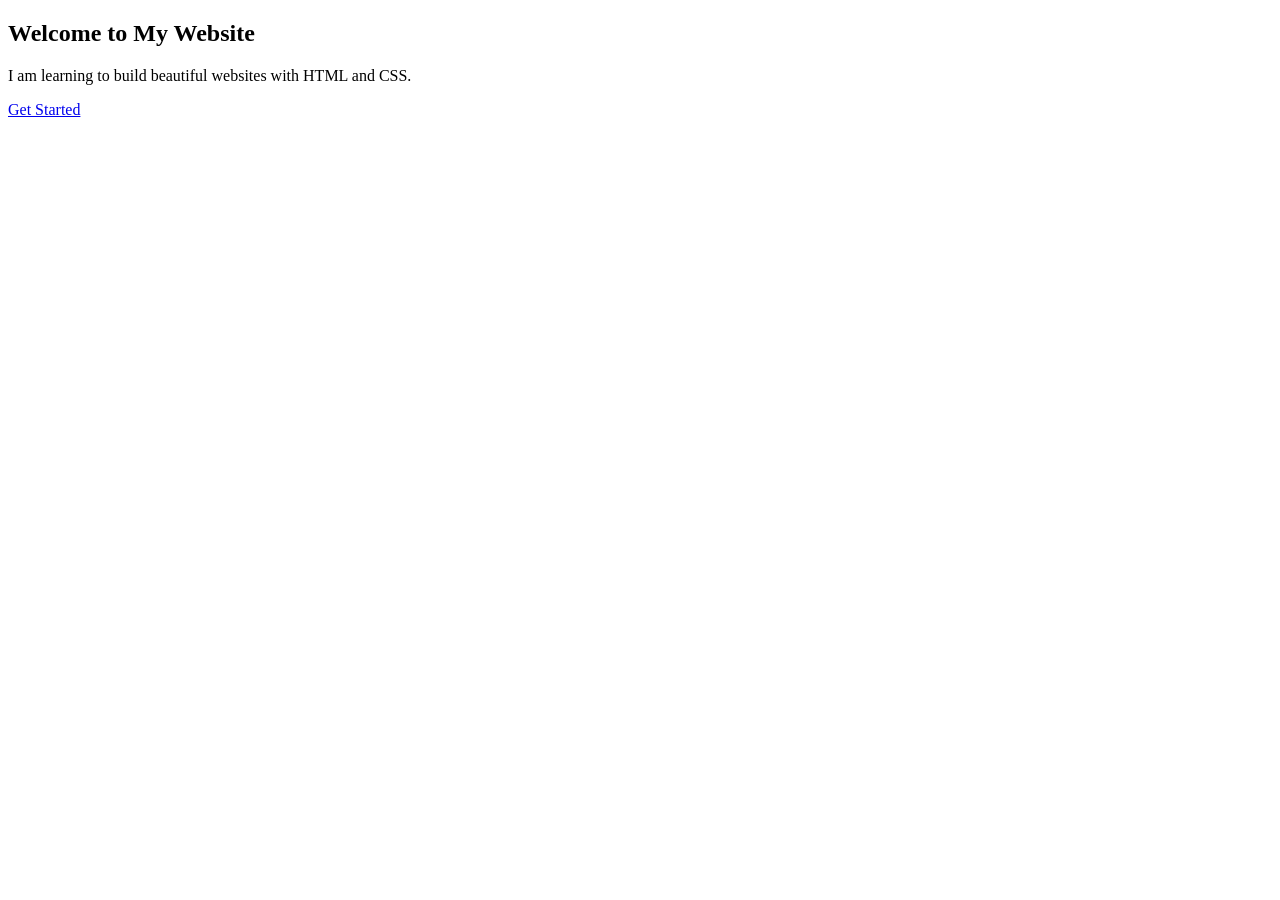
==== quadri-tajudeen/hero-section/index.html @ 2f356e95 "Create index.html" ====
<!DOCTYPE html><html lang="en">
<head>
    <meta charset="UTF-8">
    <meta name="viewport" content="width=device-width, initial-scale=1.0">
    <title>My Hero Section</title>
    <link rel="stylesheet" href="style.css">
</head>
<body><section class="hero">
    <div class="hero-content">
        <h1>Welcome to My Website</h1>
        <p>I am learning to build beautiful websites with HTML and CSS.</p>
        <a href="#" class="hero-button">Get Started</a>
    </div>
</section>

</body>
</html>
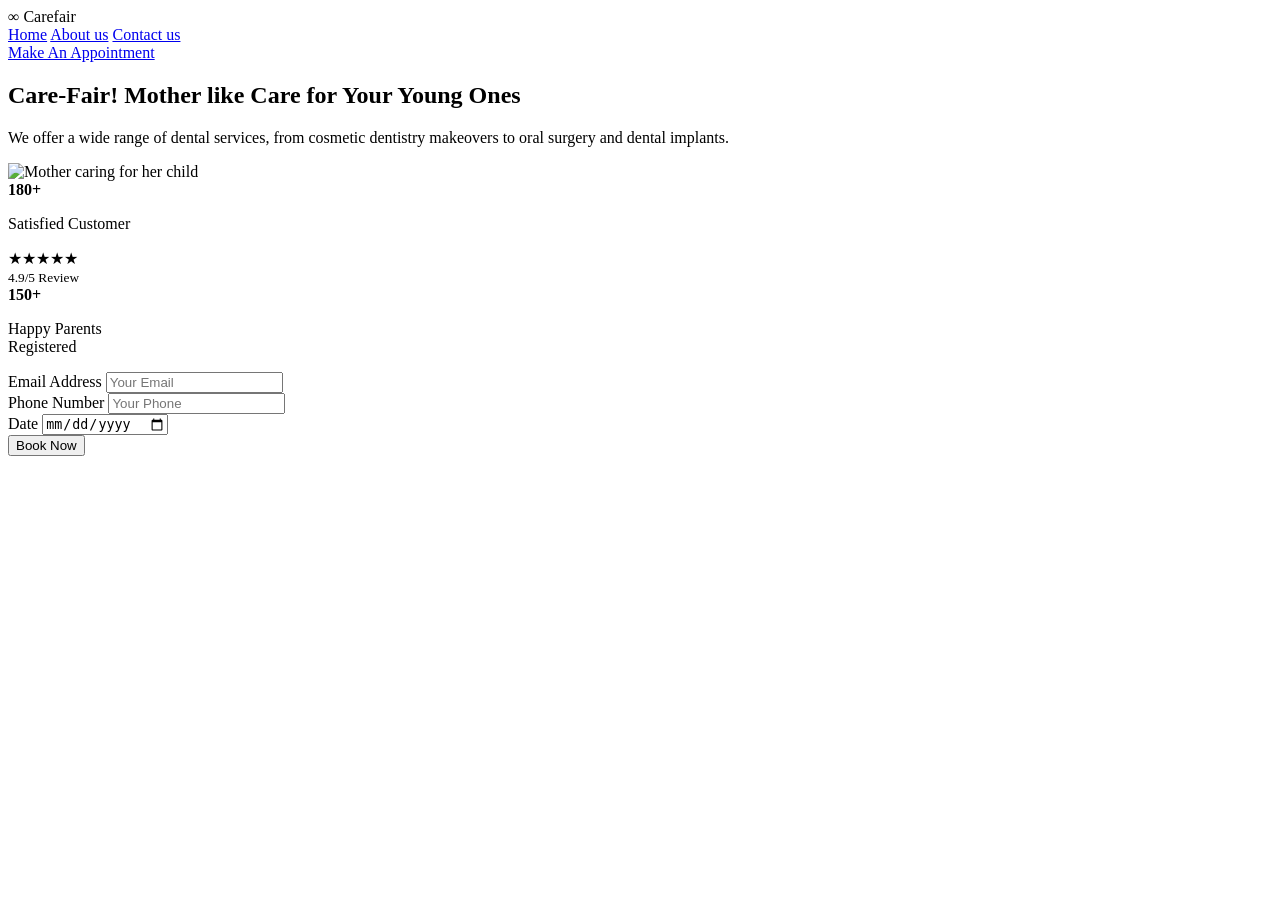
==== commit a5f07e96: "Create hero-section index.html for Carefair website This HTML file sets up the structure for the Car" ====
--- a/quadri-tajudeen/hero-section/index.html
+++ b/quadri-tajudeen/hero-section/index.html
@@ -2,17 +2,56 @@
 <head>
     <meta charset="UTF-8">
     <meta name="viewport" content="width=device-width, initial-scale=1.0">
-    <title>My Hero Section</title>
+    <title>Carefair - Dental Care</title>
     <link rel="stylesheet" href="style.css">
 </head>
-<body><section class="hero">
-    <div class="hero-content">
-        <h1>Welcome to My Website</h1>
-        <p>I am learning to build beautiful websites with HTML and CSS.</p>
-        <a href="#" class="hero-button">Get Started</a>
-    </div>
-</section>
+<body>
+    <header>
+        <div class="logo"><span>∞</span> Carefair</div>
+        <nav>
+            <a href="#">Home</a>
+            <a href="#">About us</a>
+            <a href="#">Contact us</a>
+        </nav>
+        <a href="#booking" class="appointment">Make An Appointment</a>
+    </header><main>
+    <section class="hero">
+        <div class="hero-content">
+            <h1>Care-Fair! <span class="green">Mother like Care</span> for Your Young Ones</h1>
+            <p class="description">We offer a wide range of dental services, from cosmetic dentistry makeovers to oral surgery and dental implants.</p>
+        </div>
+
+        <div class="hero-image">
+            <img src="https://images.unsplash.com/photo-1492725764893-90b379c2b6e7?auto=format&fit=crop&w=1200&q=85" alt="Mother caring for her child">
+            <div class="stat customer">
+                <strong>180+</strong>
+                <p>Satisfied Customer</p>
+                <div class="stars">★★★★★</div>
+                <small>4.9/5 Review</small>
+            </div>
+            <div class="stat parents">
+                <strong>150+</strong>
+                <p>Happy Parents<br>Registered</p>
+            </div>
+        </div>
+    </section>
+
+    <section class="booking" id="booking">
+        <div class="field">
+            <label>Email Address</label>
+            <input type="email" placeholder="Your Email">
+        </div>
+        <div class="field">
+            <label>Phone Number</label>
+            <input type="tel" placeholder="Your Phone">
+        </div>
+        <div class="field">
+            <label>Date</label>
+            <input type="date" aria-label="Appointment date">
+        </div>
+        <button class="book-button" type="button">Book Now</button>
+    </section>
+</main>
 
 </body>
-</html>
-  
+              </html>
